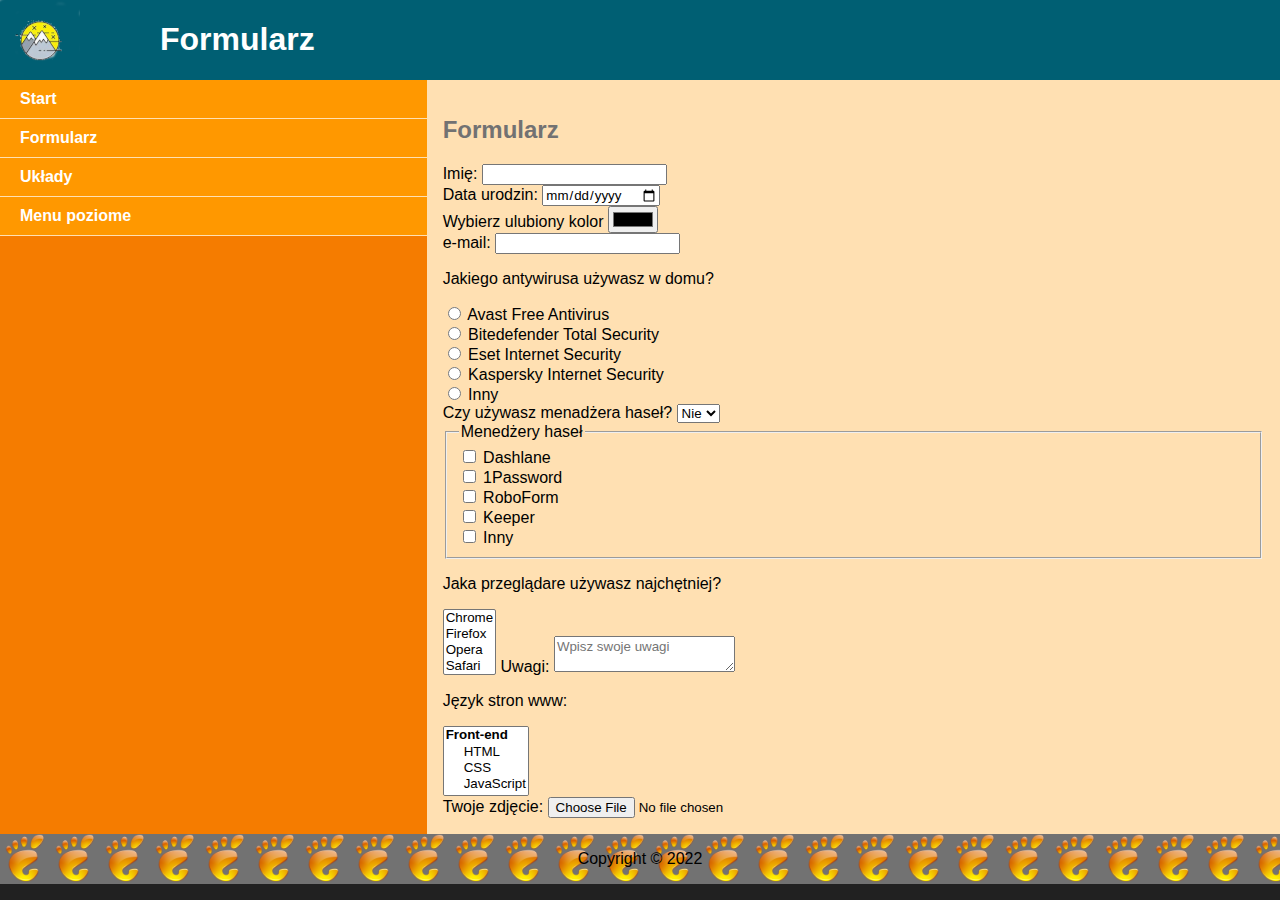
==== formularz.html @ 5f7272db "Plik" ====
<!DOCTYPE html> 
<html lang="pl">
	<head>	
		<title>Formularz</title>
		<meta charset="utf-8">
		<link rel="stylesheet" href="styl.css" type="text/css" />
		<link rel="stylesheet" href="grid.css" type="text/css" />
	</head>
	<body>
		<div id="kontener">
        <header>
				<h1>Formularz</h1>
			</header>
			<nav>
				<ul>
                    <li><a href="index.html">Start</a></li>
                    <li><a href="formularz.html">Formularz</a></li>
                    <li><a href="uklady.html">Układy</a></li>
                    <li><a href="menu_poziom.html">Menu poziome</a></li>
                </ul>
			</nav>
        <main>
            <h2>Formularz</h2>

			<form action="" method="post">
				<div>
					<label for="name">Imię:</label>
					<input type="text" name="name" id="name">
				</div>
				<div>
					<label for="birthdate">Data urodzin:</label>
					<input type="date" name="birthdate" id="birthdate">
				</div>
				<div>
					<label for="color">Wybierz ulubiony kolor</label>
					<input type="color" name="color" id="color">
				</div>
				<div>
					<label for="email">e-mail:</label>
					<input type="email" name="email" id="email">
				</div>
				
				<div id="radio">
					<p>Jakiego antywirusa używasz w domu?</p>
					<div>
						<input type="radio" name="antivirus" id="antivirus1" value="avast"/>					
						<label for="antivirus1">Avast Free Antivirus</label>
					</div>

					<div>
						<input type="radio" name="antivirus" id="antivirus2" value="bitedefender"/>
						<label for="antivirus2">Bitedefender Total Security</label>
					</div>

					<div>
						<input type="radio" name="antivirus" id="antivirus3" value="eset"/>
						<label for="antivirus3">Eset Internet Security</label>
					</div>

					<div>
						<input type="radio" name="antivirus" id="antivirus4" value="kaspersky"/>
						<label for="antivirus4">Kaspersky Internet Security</label>
					</div>

					<dvi>
						<input type="radio" name="antivirus" id="antivirus5" value="other"/>
						<label for="antivirus5">Inny</label>
					</dvi>
				</div>

				<div>
					<label for="passwordMenager">Czy używasz menadżera haseł?</label>
					<select name="passwordMenager" id="passwordMenager">
						<option value="no">Nie</option>
						<option value="yes">Tak</option>
					</select>
				</div>

				<fieldset>
					<legend>Menedżery haseł</legend>
					<div id="checkBoxex">
						<div>
							<input type="checkbox" name="passwordMenager1" id="passwordMenager1" value="passwordMenagers"/>
							<label for="passwordMenager1">Dashlane</label>
						</div>

						<div>
							<input type="checkbox" name="passwordMenager2" id="passwordMenager2" value="passwordMenagers"/>
							<label for="passwordMenager2">1Password</label>
						</div>

						<div>
							<input type="checkbox" name="passwordMenager3" id="passwordMenager3" value="passwordMenagers"/>
							<label for="passwordMenager3">RoboForm</label>
						</div>

						<div>
							<input type="checkbox" name="passwordMenager4" id="passwordMenager4" value="passwordMenagers"/>
							<label for="passwordMenager4">Keeper</label>
						</div>

						<div>
							<input type="checkbox" name="passwordMenager5" id="passwordMenager5" value="passwordMenagers"/>
							<label for="passwordMenager5">Inny</label>
						</div>
					</div>
				</fieldset>

				<div id="browser">
					<p>Jaka przeglądare używasz najchętniej?</p>
					<select multiple name="browsers[]" size="4">
						<option value="chrome">Chrome</option>
						<option value="firefox">Firefox</option>
						<option value="opera">Opera</option>
						<option value="safari">Safari</option>
					</select>

					<label for="comment">Uwagi:</label>
					<textarea name="comment" id="comment" placeholder="Wpisz swoje uwagi"></textarea>
				</div>

				<div>
					<p>Język stron www:</p>
					<select name="language" id="language" multiple>
						<optgroup label="Front-end">
							<option value="html">HTML</option>
							<option value="css">CSS</option>
							<option value="js">JavaScript</option>
						</optgroup>
						<optgroup label="Back-end">
							<option value="php">PHP</option>
							<option value="sql">SQL</option>
						</optgroup>
					</select>
				</div>

				<div id="picture">
					<label for="yourImg">Twoje zdjęcie:</label>
					<input type="file" name="yourImg" id="yourImg">
				</div>
			</form>
            
        </main>
        <footer>Copyright &copy; 2022
            </footer>
            </div>
	</body>
</html>
---- styl.css ----
:root {
    --oragne1: #f57c00;
    --oragne2: #ff9800;
    --orange3: #ffa000;
    --cream: #ffe0b2;
    --cyan1: #00BCD4;
    --cyan2: #4db6ac;
    --cyan3: #005F73;
    --grey: #727272;
    --dark: #212121;
}

* { 
    box-sizing: border-box;
    font-family: Arial;
}

body {
    margin: 0;
    background-color: var(--dark);
}

#kontener {
    background-color: var(--oragne1);
}

header {
    background-color: var(--cyan3);
    color: white;
    padding-left: 10rem;
    background-image: url(./logo.png);
    background-size: contain;
    background-repeat: no-repeat;
}

nav ul {
    padding: 0;
    margin: 0;
    list-style: none;
}

nav li {
    background-color: var(--oragne2);
    border-bottom: 1px solid var(--cream); 
}

nav a {
    display: block;
    color: white;
    text-decoration: none;
    font-weight: bold;
    padding: 10px 20px;
}

nav a:visited {
    color: black;
}

nav a:hover {
    color: white;
}

main {
    background-color: var(--cream);
    padding: 1rem;
}

main img {
    height: 100%;
    float: left;
    margin-right: 1rem;
}

h2 {
    color: var(--grey)
}

footer {
    background-color: var(--grey);
    background-image: url(./gnome.png);
    background-size: contain;
    text-align: center;
    padding: 1rem;
}
---- grid.css ----
#kontener {
    display: grid;
    grid-template-areas: 
    "Header Header"
    "Nav Main"
    "Footer Footer";
    grid-template-columns: 1fr 2fr;
}

header {
    grid-area: Header;
}

nav {
    grid-area: Nav;
}

main {
    grid-area: Main;
}

footer {
    grid-area: Footer;
}
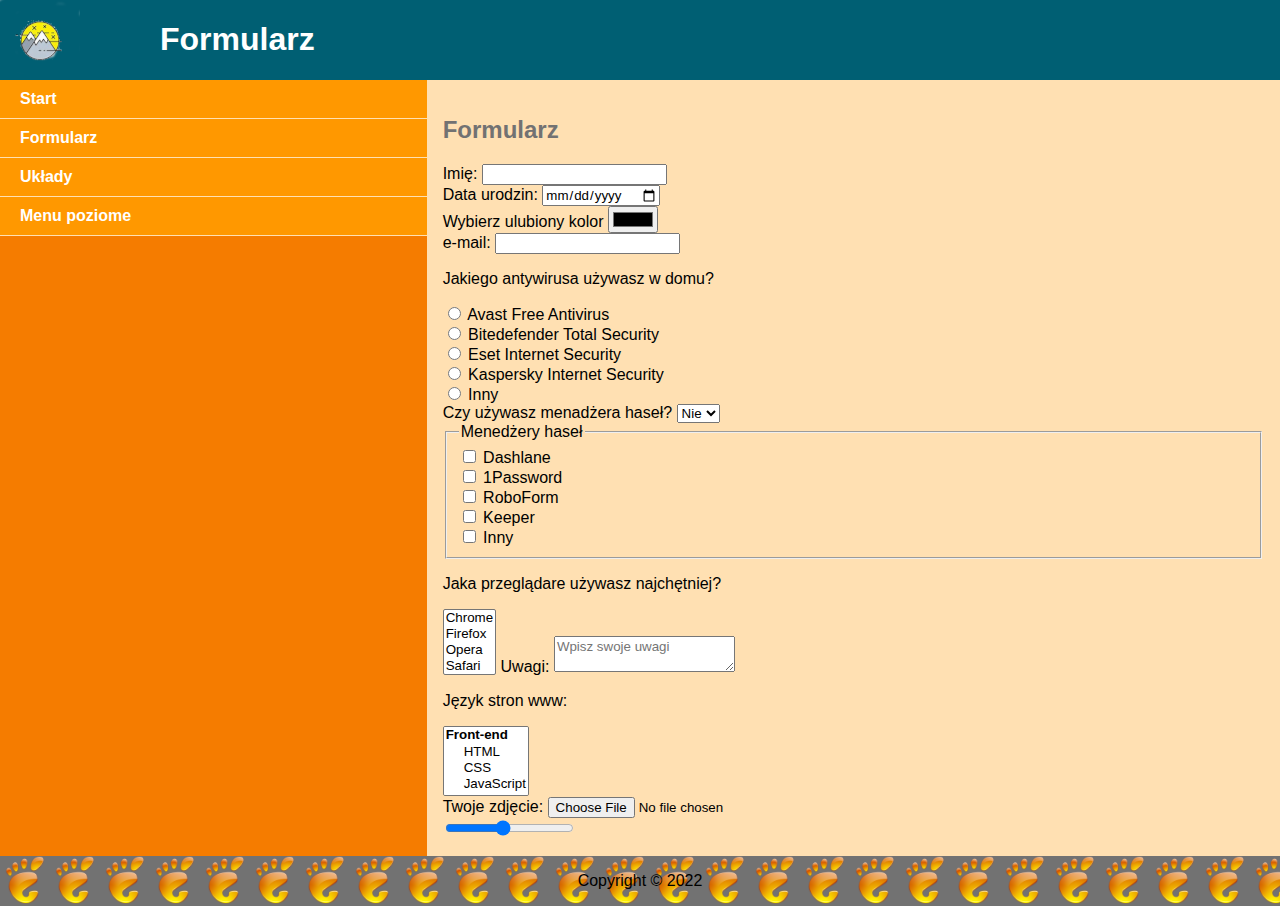
==== commit 3a668f44: "Ocena" ====
--- a/formularz.html
+++ b/formularz.html
@@ -138,6 +138,10 @@
 					<label for="yourImg">Twoje zdjęcie:</label>
 					<input type="file" name="yourImg" id="yourImg">
 				</div>
+
+				<div id="cepibula">
+					<input type="range" name="rating" id="rating" min="1" max="10" step="1" value="5"/>
+				</div>
 			</form>
             
         </main>
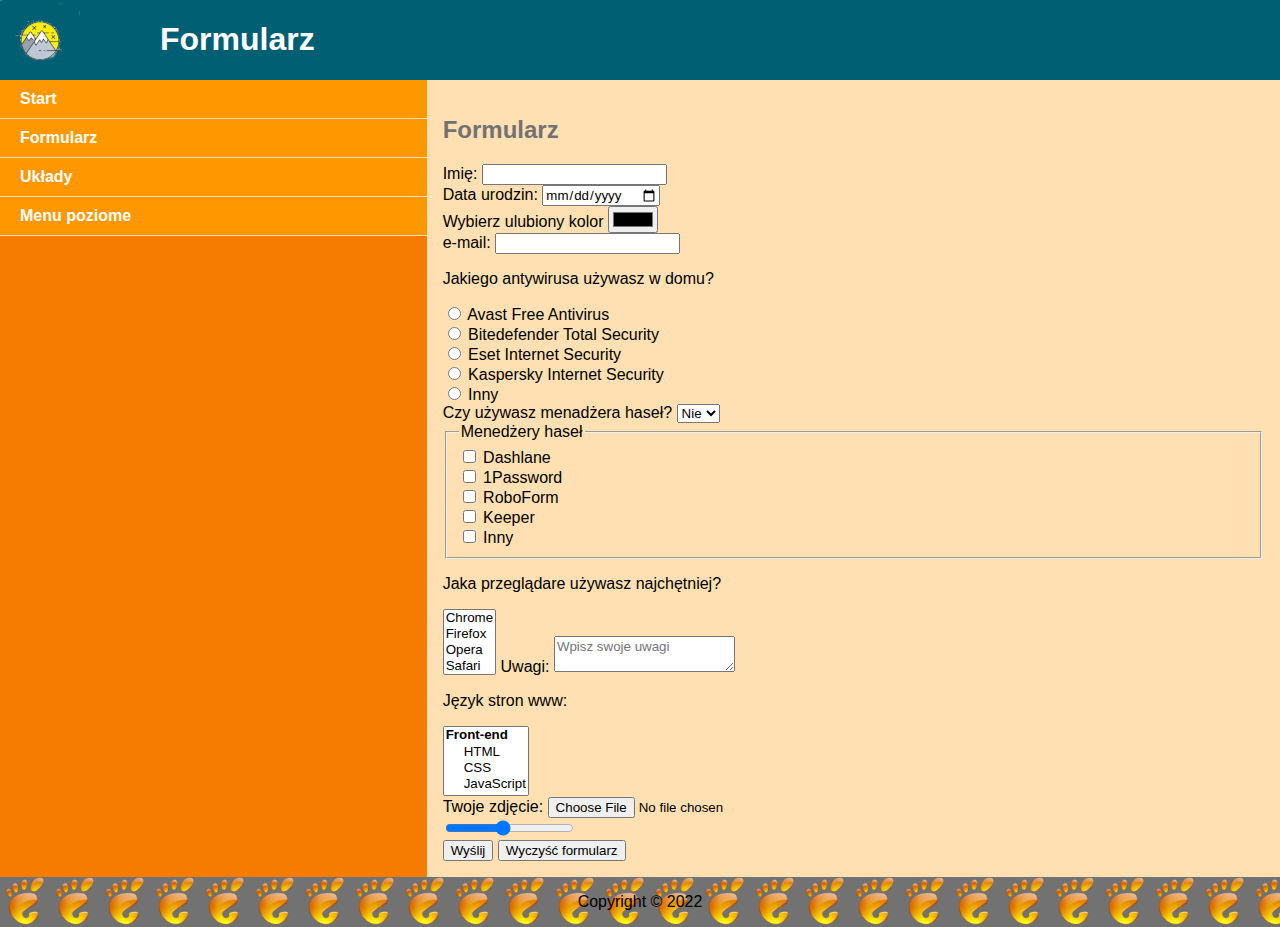
==== commit 93b8a120: "Wysyłanko" ====
--- a/formularz.html
+++ b/formularz.html
@@ -142,6 +142,11 @@
 				<div id="cepibula">
 					<input type="range" name="rating" id="rating" min="1" max="10" step="1" value="5"/>
 				</div>
+
+				<div id="buttons">
+					<input type="submit" value="Wyślij"/>
+					<input type="reset" value="Wyczyść formularz"/>
+				</div>
 			</form>
             
         </main>
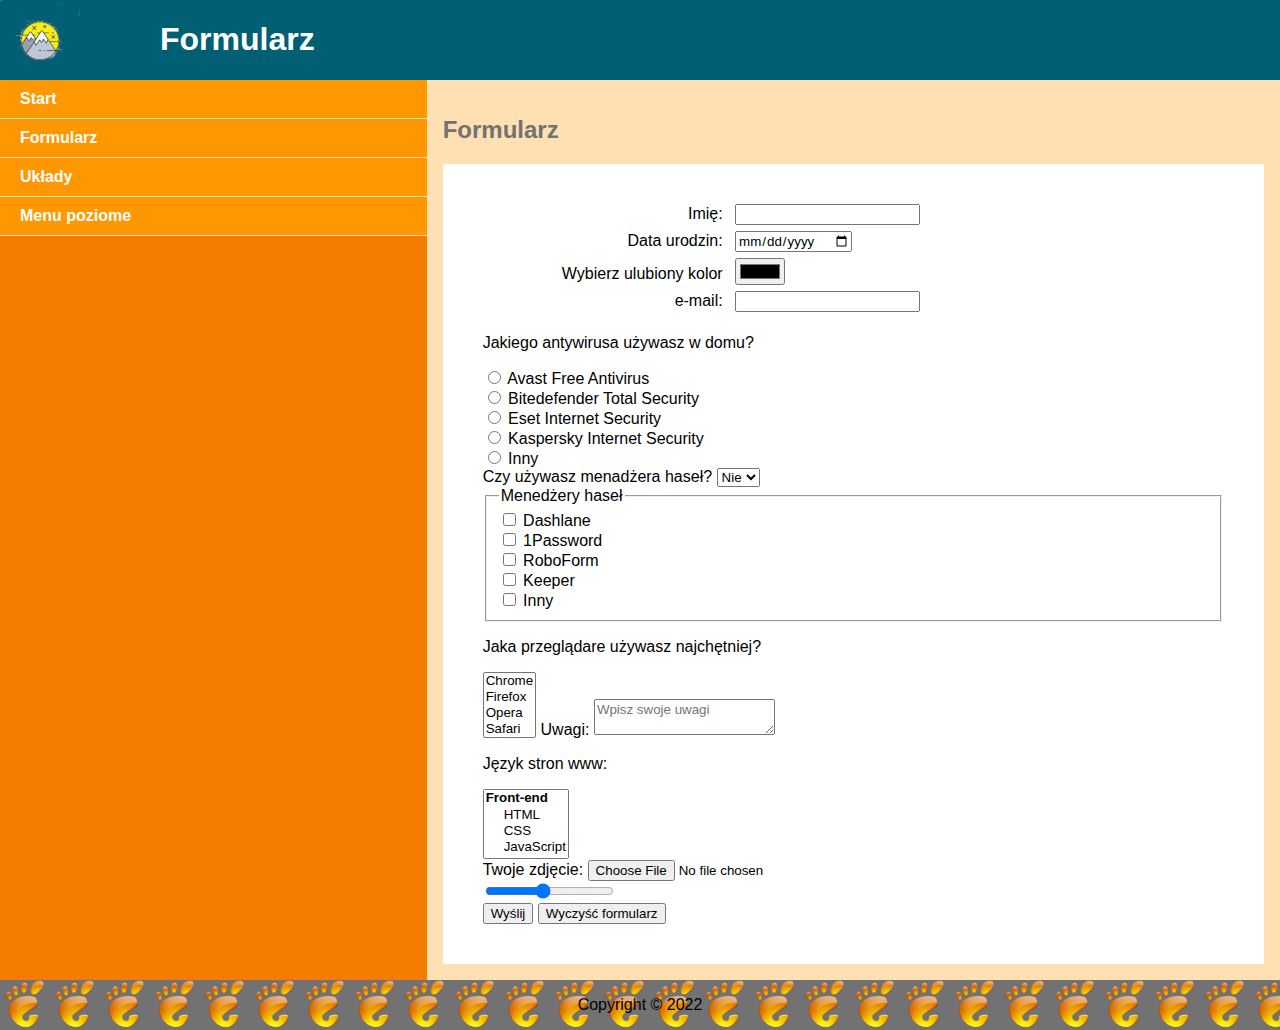
==== commit 2b46df8d: "Wróciłem" ====
--- a/formularz.html
+++ b/formularz.html
@@ -23,19 +23,19 @@
             <h2>Formularz</h2>
 
 			<form action="" method="post">
-				<div>
+				<div class="rudnica">
 					<label for="name">Imię:</label>
 					<input type="text" name="name" id="name">
 				</div>
-				<div>
+				<div class="rudnica">
 					<label for="birthdate">Data urodzin:</label>
 					<input type="date" name="birthdate" id="birthdate">
 				</div>
-				<div>
+				<div class="rudnica">
 					<label for="color">Wybierz ulubiony kolor</label>
 					<input type="color" name="color" id="color">
 				</div>
-				<div>
+				<div class="rudnica">
 					<label for="email">e-mail:</label>
 					<input type="email" name="email" id="email">
 				</div>
@@ -128,8 +128,7 @@
 							<option value="js">JavaScript</option>
 						</optgroup>
 						<optgroup label="Back-end">
-							<option value="php">PHP</option>
-							<option value="sql">SQL</option>
+							<option value="trzyszcz">Trzyszcz</option>
 						</optgroup>
 					</select>
 				</div>
@@ -154,13 +153,4 @@
             </footer>
             </div>
 	</body>
-</html>
-
-
-
-
-
-
-
-
-
+</html>--- a/styl.css
+++ b/styl.css
@@ -75,6 +75,23 @@
     color: var(--grey)
 }
 
+/* Formularz */
+
+    form {
+        background-color: white;
+        padding: 2.5rem;
+    }
+
+    form div.rudnica label {
+        display: inline-block;
+        width: 15rem;
+        text-align: right;
+        margin-right: 0.5rem;
+        margin-bottom: 0.5rem;
+    }
+
+
+
 footer {
     background-color: var(--grey);
     background-image: url(./gnome.png);
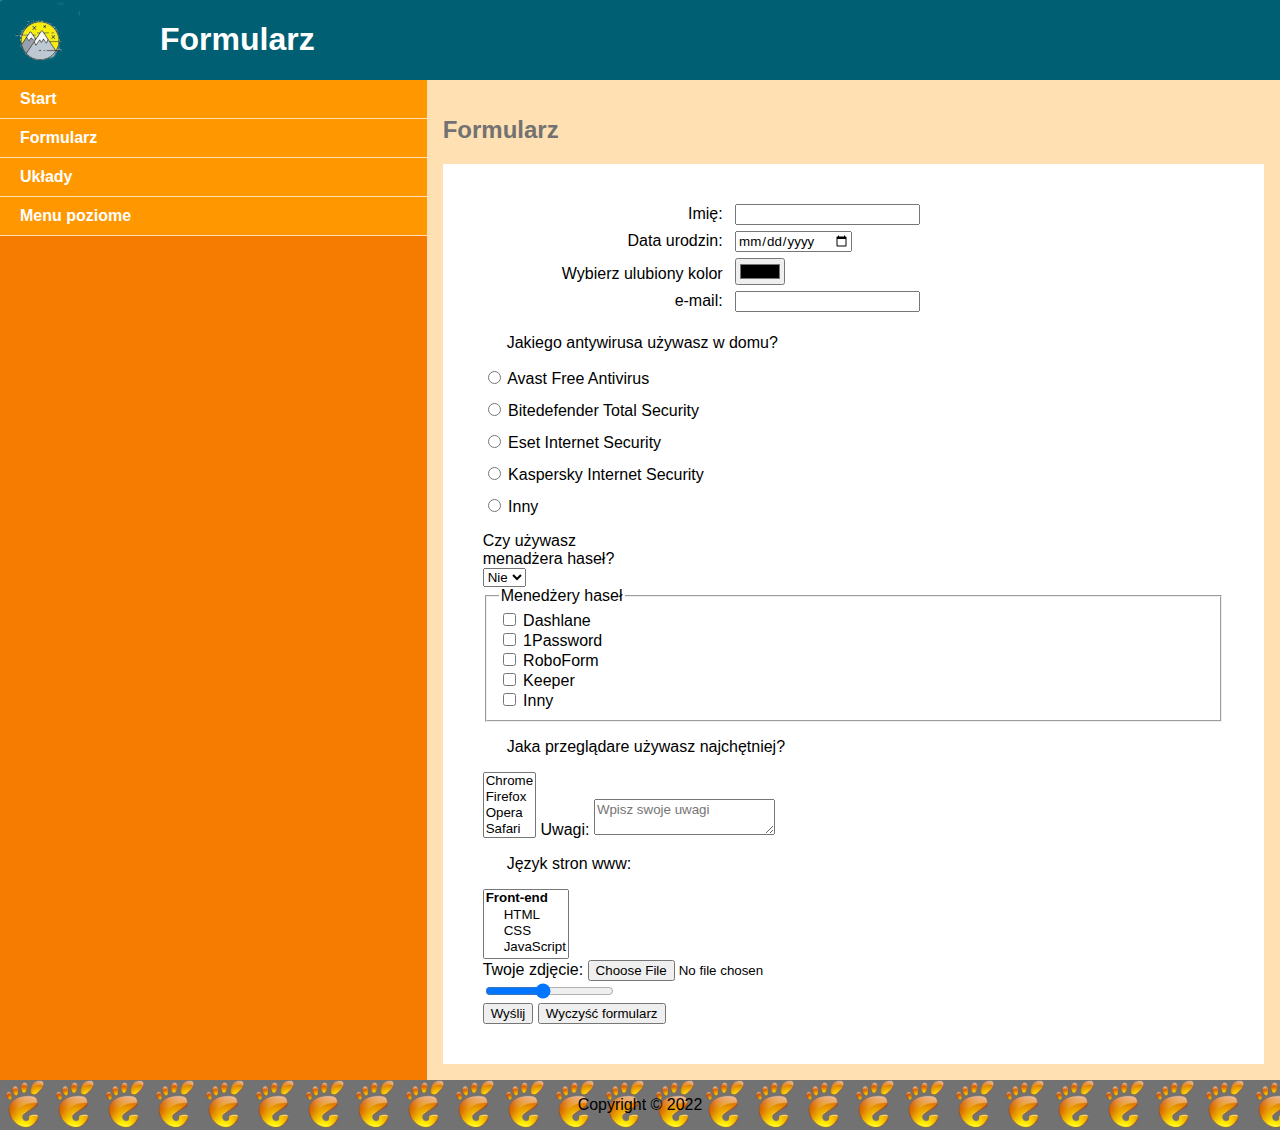
==== commit 6e2a6807: "Menadżer haseł" ====
--- a/formularz.html
+++ b/formularz.html
@@ -68,7 +68,7 @@
 					</dvi>
 				</div>
 
-				<div>
+				<div id="pasword">
 					<label for="passwordMenager">Czy używasz menadżera haseł?</label>
 					<select name="passwordMenager" id="passwordMenager">
 						<option value="no">Nie</option>
--- a/styl.css
+++ b/styl.css
@@ -90,7 +90,21 @@
         margin-bottom: 0.5rem;
     }
 
+    form div p {
+        margin-left: 1.5rem;
+    }
 
+    form div#radio div {
+        margin-bottom: 0.75rem;
+    }
+
+    form div#pasword {
+        margin-top: 1rem;
+        width: 10rem;
+        margin-right: auto;
+    }
+
+    
 
 footer {
     background-color: var(--grey);
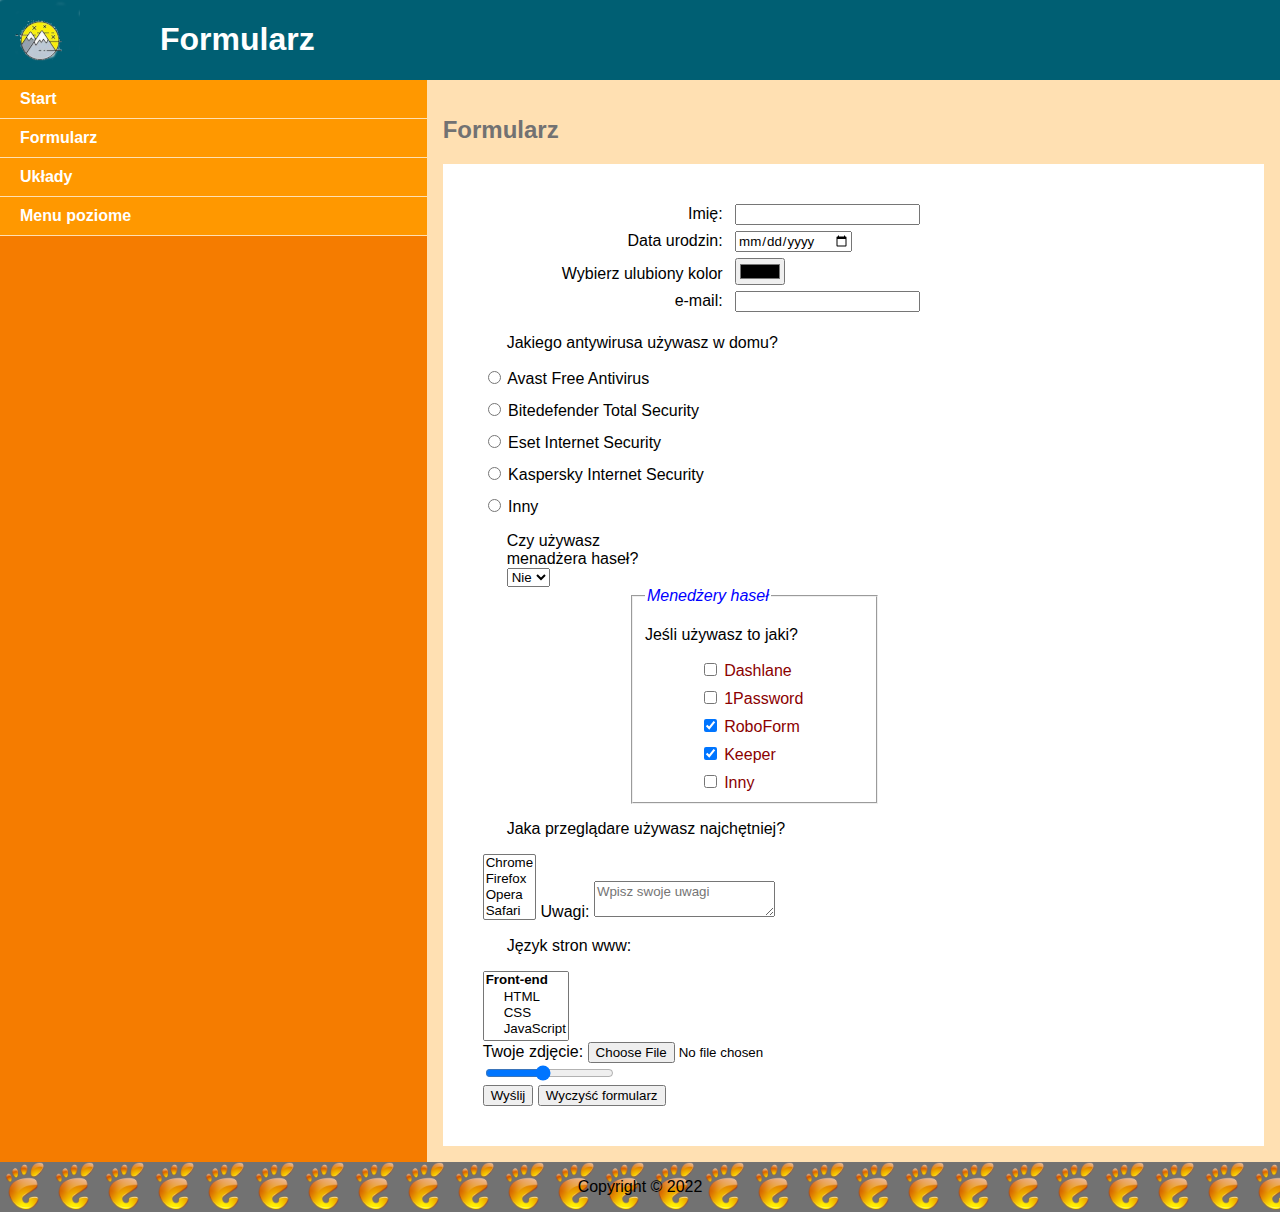
==== commit ec81d34d: "Fieldest" ====
--- a/formularz.html
+++ b/formularz.html
@@ -78,6 +78,7 @@
 
 				<fieldset>
 					<legend>Menedżery haseł</legend>
+					<p>Jeśli używasz to jaki?</p>
 					<div id="checkBoxex">
 						<div>
 							<input type="checkbox" name="passwordMenager1" id="passwordMenager1" value="passwordMenagers"/>
@@ -90,12 +91,12 @@
 						</div>
 
 						<div>
-							<input type="checkbox" name="passwordMenager3" id="passwordMenager3" value="passwordMenagers"/>
+							<input type="checkbox" name="passwordMenager3" id="passwordMenager3" value="passwordMenagers" checked/>
 							<label for="passwordMenager3">RoboForm</label>
 						</div>
 
 						<div>
-							<input type="checkbox" name="passwordMenager4" id="passwordMenager4" value="passwordMenagers"/>
+							<input type="checkbox" name="passwordMenager4" id="passwordMenager4" value="passwordMenagers" checked/>
 							<label for="passwordMenager4">Keeper</label>
 						</div>
 
--- a/styl.css
+++ b/styl.css
@@ -101,10 +101,24 @@
     form div#pasword {
         margin-top: 1rem;
         width: 10rem;
-        margin-right: auto;
+        margin-left: 1.5rem;
     }
 
-    
+    form fieldset {
+        width: calc(1/3 * 100%);
+        margin-left: 20%;
+    }
+
+    form legend {
+        color: blue;
+        font-style: italic;
+    }
+
+    form div#checkBoxex div {
+        width: 50%;
+        margin: 0.5rem auto auto auto;
+        color: darkred;
+    }
 
 footer {
     background-color: var(--grey);
--- a/grid.css
+++ b/grid.css
@@ -5,6 +5,9 @@
     "Nav Main"
     "Footer Footer";
     grid-template-columns: 1fr 2fr;
+    /* 
+    Może Anomalia będzie zadowolony z tego, że robie template-
+    */
 }
 
 header {
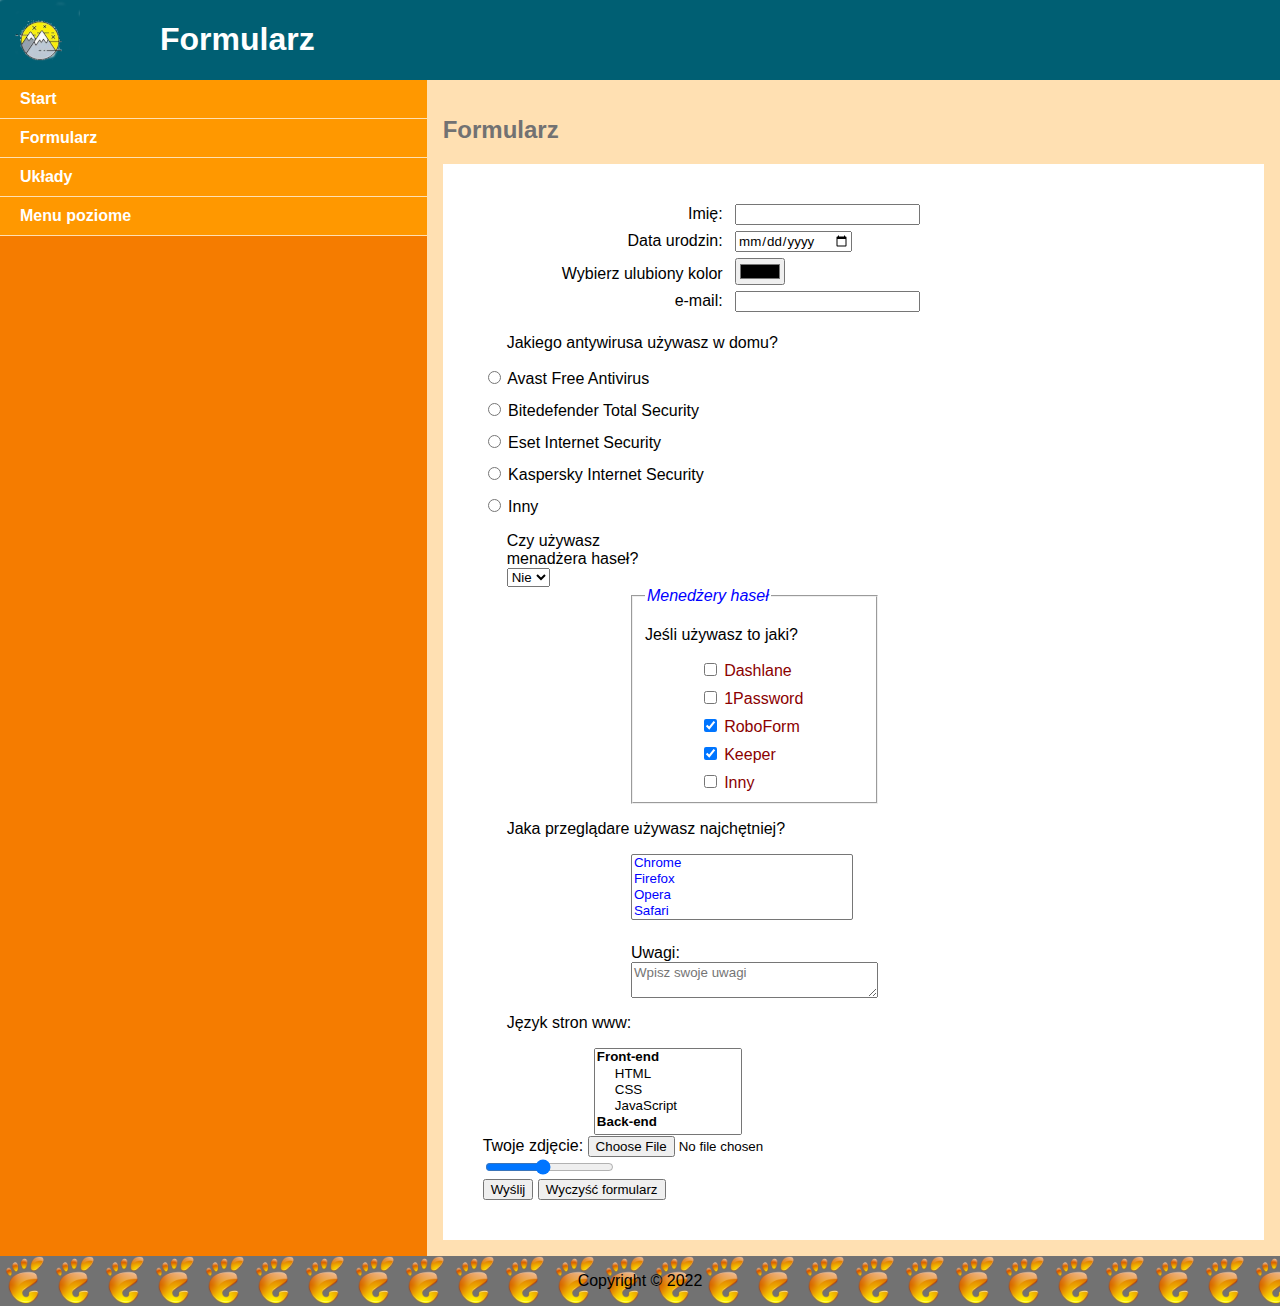
==== commit 06455200: "Języki" ====
--- a/formularz.html
+++ b/formularz.html
@@ -122,7 +122,7 @@
 
 				<div>
 					<p>Język stron www:</p>
-					<select name="language" id="language" multiple>
+					<select name="language" id="language" multiple size="5">
 						<optgroup label="Front-end">
 							<option value="html">HTML</option>
 							<option value="css">CSS</option>
--- a/styl.css
+++ b/styl.css
@@ -120,6 +120,32 @@
         color: darkred;
     }
 
+    form div#browser {
+        display: flex;
+        flex-direction: column;
+    }
+
+    form div#browser select {
+        color: blue;
+        width: 30%;
+        margin-left: 20%;
+    }
+
+    form div#browser label {
+        margin-top: 1.5rem;
+        margin-left: 20%;
+    }
+
+    form div#browser textarea {
+        width: calc(1/3 * 100%);
+        margin-left: 20%;
+    }
+
+    form select#language {
+        width: 20%;
+        margin-left: 15%;
+    }
+
 footer {
     background-color: var(--grey);
     background-image: url(./gnome.png);
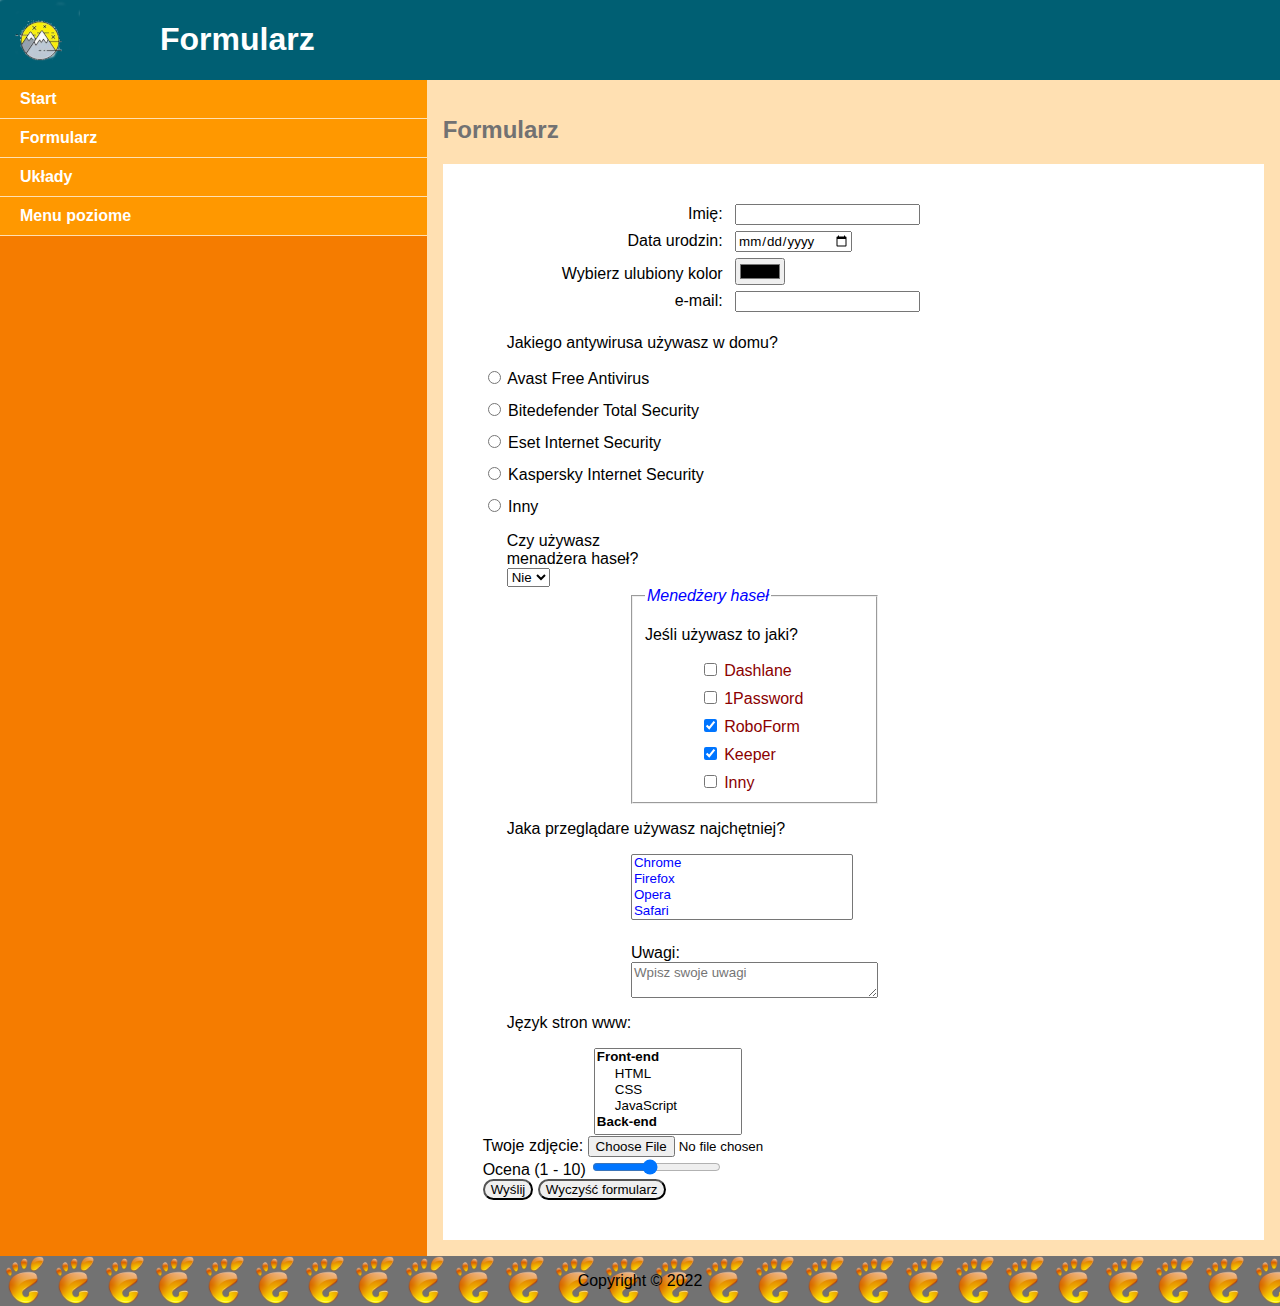
==== commit 1d7ffac4: "Formularze dość?" ====
--- a/formularz.html
+++ b/formularz.html
@@ -140,6 +140,7 @@
 				</div>
 
 				<div id="cepibula">
+					<label for="rating">Ocena (1 - 10)</label>
 					<input type="range" name="rating" id="rating" min="1" max="10" step="1" value="5"/>
 				</div>
 
--- a/styl.css
+++ b/styl.css
@@ -146,6 +146,10 @@
         margin-left: 15%;
     }
 
+    form div#buttons input {
+        border-radius: 30px;
+    }
+
 footer {
     background-color: var(--grey);
     background-image: url(./gnome.png);
